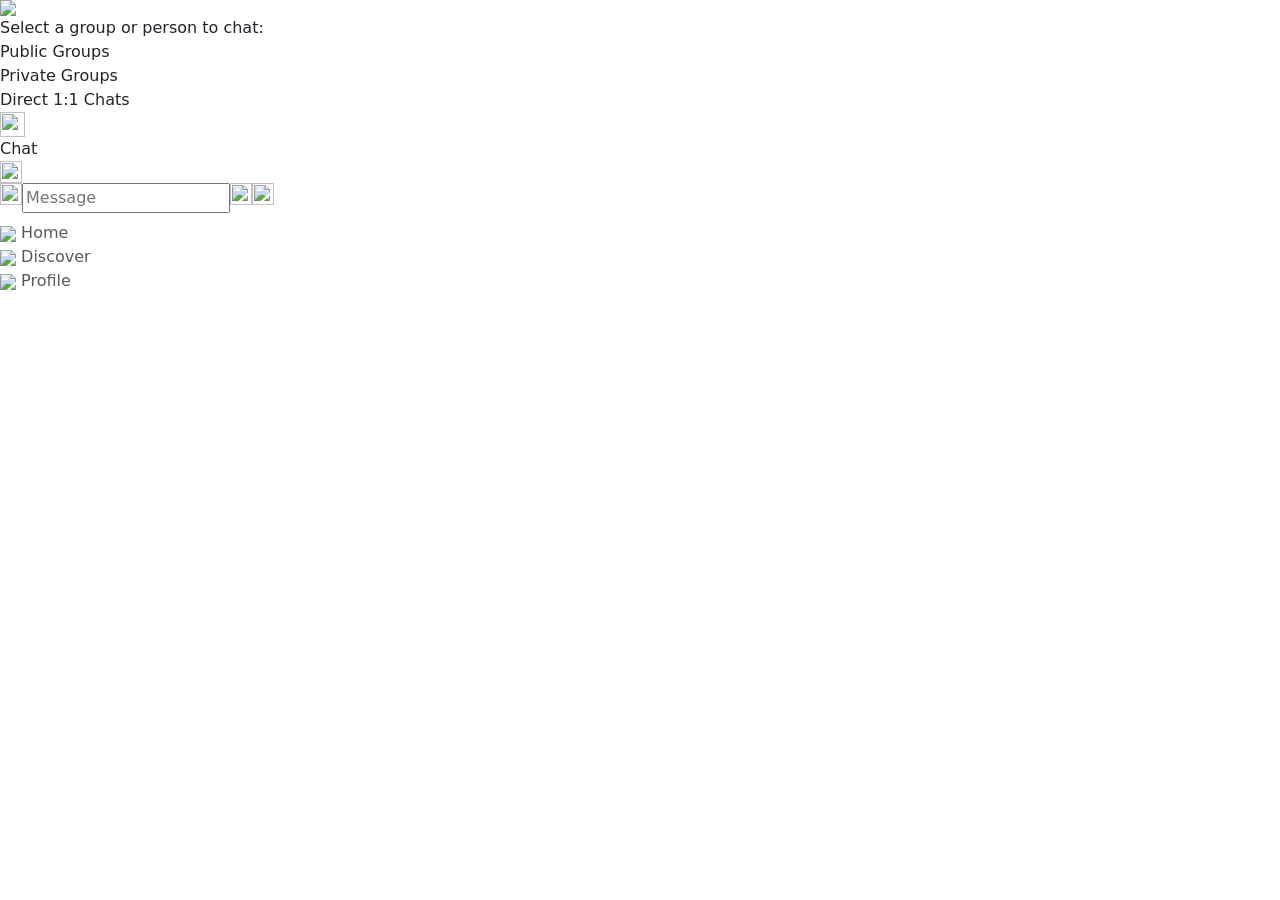
==== web/chat/chat.html @ 82fcd352 "Initial checkin for rework of chat solutions page -initial rework of chat-solutions page." ====
<HTML>

<HEAD>
    <TITLE>PubNub Showcase Demo</TITLE>
    <meta name="viewport" content="width=device-width, initial-scale=1">

    <!--  Fonts -->
    <link href="https://fonts.googleapis.com/css2?family=Poppins:wght@300;400;600;800" rel="stylesheet">
    <link href="https://cdn.jsdelivr.net/npm/bootstrap@5.2.3/dist/css/bootstrap.min.css" rel="stylesheet"
        integrity="sha384-rbsA2VBKQhggwzxH7pPCaAqO46MgnOM80zW1RWuH61DGLwZJEdK2Kadq2F9CUG65" crossorigin="anonymous">
    <script src="https://cdn.jsdelivr.net/npm/bootstrap@5.2.3/dist/js/bootstrap.bundle.min.js"
        integrity="sha384-kenU1KFdBIe4zVF0s0G1M5b4hcpxyD9F7jL+jjXkk+Q2h455rYXK/7HAuoJl+0I4"
        crossorigin="anonymous"></script>

    <link rel="icon" href="../favicon.ico" />
    <link rel="stylesheet" href="./chat.css" />
    <link rel="stylesheet" href="../shared/style.css" />
    <script src="https://cdn.pubnub.com/sdk/javascript/pubnub.8.2.10.js"></script>
    <script src="../shared/shared.js"></script>
    <script src="../shared/keys.js"></script>
    <script src="../shared/pubnub_setup.js"></script>
    <script src="./chat-constants.js"></script>
    <script src="./message.js"></script>
    <script src="./typing-indicator.js"></script>
    <script src="./presence.js"></script>
    <script src="./message-actions.js"></script>
    <script src="./bizops-workspace.js"></script>
    <script src="./chat.js"></script>

    <!--  Emoji  -->
    <script src="https://cdn.jsdelivr.net/npm/emoji-mart@latest/dist/browser.js"></script>

    <script src="https://www.pubnub.com/scripts/amplitude.js" defer></script>
</HEAD>

<body>


    <div id="chat-container">
        <div id="chat-lhs">
            <div class="chat-list-current-user">
                <div class="user-with-presence">
                    <img id="avatar" src="../img/avatar/placeholder.png" class="chat-list-avatar">
                    <span class="presence-dot-online"></span>
                    <span id="currentUser" class="chat-list-current-user-name emphasised-body"></span>
                </div>
            </div>

            <div class="text-body-2 chat-list-instructions">Select a group or person to chat:</div>

            <div class="user-list text-body-1">
                <div class="emphasised-body">Public Groups</div>
                <div id="groupList" class="">
                </div>
            </div>

            <div class="user-list">
                <div class="emphasised-body">Private Groups</div>
                <div id="groupListPrivate" class="">
                </div>

            </div>

            <div class="user-list">
                <div class="emphasised-body">Direct 1:1 Chats</div>
                <div id="oneOneUserList" class="">
                </div>
            </div>

        </div>

        <div id="chat-rhs">
            <div id="header" class="chat-header">
                <div class="chat-hamburger-icon" data-bs-toggle="offcanvas" data-bs-target="#chatLeftSide"
                    aria-controls="chatLeftSide">
                    <img src="../img/icons/hamburger.png" width="25px">
                </div>
                <div class="blue-ellipse-bkd"></div>
                <div id='heading' class="demo-header heading-2 chat-header-active-group">Chat</div>
                <div class="red-ellipse-bkd"></div>

                <div class="chat-info-icon" data-bs-toggle="offcanvas" data-bs-target="#chatRightSide"
                    aria-controls="chatRightSide">
                    <img src="../img/icons/info.png" height="22">

                </div>
            </div>


            <div id='messageList' class="message-list">

                <div id='messageListContents' class="message-list-contents">

                </div>

            </div>

            <div id="emojiPicker" class="mx-2 emoji-picker">

            </div>


            <div class="toast-container position-fixed bottom-0 end-0 p-3">
                <div id="liveToast" class="toast toast-error" role="alert" aria-live="assertive" aria-atomic="true">
                    <div class="d-flex">
                        <div class="toast-body">
                            <img src="../img/icons/exclamation.png" height="20"><span id="toast-body">

                            </span>
                        </div>
                        <button type="button" class="btn-close me-2 m-auto" data-bs-dismiss="toast"
                            aria-label="Close"></button>
                    </div>
                </div>
            </div>

            <div id="typingIndicator" class="typing-indicator">
                <div class="temp-message-container temp-typing-indicator-container">

                    <div class='temp-message-avatar'>
                        <img id="typingIndicatorAvatar" src="" class='chat-list-avatar temp-message-avatar-img'>
                    </div>

                    <div class="temp-message temp-mesage-you">
                        <div class="temp-message-meta-container temp-message-meta-container-you">
                            <div id="typingIndicatorName" class="text-caption temp-message-meta-name">

                            </div>
                        </div>
                        <div class="temp-message-bubble temp-message-bubble-you temp-message-bubble-typing">
                            <div class="lds-ellipsis">
                                <div></div>
                                <div></div>
                                <div></div>
                                <div></div>
                            </div>
                        </div>
                    </div>
                </div>

            </div>


            <div class="d-flex flex-row message-input-bar">

                <div class="message-emoji" onclick="messageInputEmoji()"><img src="../img/icons/emoji.png" height="22">
                </div>
                <input id="input-message" class="text-body-2 pn-text-field message-input" placeholder="Message" />
                <div class="message-emoji" onclick="messageInputAttachment()"><img src="../img/icons/attachment.png"
                        height="22"></div>
                <div class="message-emoji" onclick="messageInputSend()"><img src="../img/icons/send.png" height="22">
                </div>
                <div class="spinner-border align-self-center" id="spinner" style="display:none" role="status">
                    <span class="visually-hidden">Loading...</span>
                </div>


            </div>
        </div>
    </div>

    <nav id="bottomNav" class="navbar">
        <div id="carousel" class="carousel-parent" style="display:none">
            <div class="carousel">
                <a href="../chat/chat.html" class="carousel-tile">
                    <img src="../img/icons/icon-chat.png" class="carousel-image">
                    <div class="emphasised-body carousel-name">Chat</div>
                </a>
                <a href="../live-events/live-events.html" class="carousel-tile">
                    <img src="../img/icons/icon-live-events.png" class="carousel-image">
                    <div class="emphasised-body carousel-name">Live Events</div>
                </a>
                <a href="../data-streaming/data-streaming.html" class="carousel-tile">
                    <img src="../img/icons/icon-realtime-streaming.png" class="carousel-image">
                    <div class="emphasised-body carousel-name">Data Streaming</div>
                </a>
                <a href="../geolocation/geolocation.html" class="carousel-tile">
                    <img src="../img/icons/icon-geolocation.png" class="carousel-image">
                    <div class="emphasised-body carousel-name">Geolocation</div>
                </a>
                <a href="../collaboration/collaboration.html" class="carousel-tile">
                    <img src="../img/icons/icon-collaboration.png" class="carousel-image">
                    <div class="emphasised-body carousel-name">Multi-User Collaboration</div>
                </a>
                <a href="../iot/iot.html" class="carousel-tile">
                    <img src="../img/icons/icon-iot.png" class="carousel-image">
                    <div class="emphasised-body carousel-name">IoT Device Control</div>
                </a>
            </div>

        </div>

        <div class="navbar-container">
            <a class="nav-link bottom-nav-item" href="../index.html">
                <img class="navbar-icon" src="../img/navbar/home.png">
                <span class="text-caption navbar-text">Home</span></a>
            <a id="nav-discover" class="nav-link bottom-nav-item" style="cursor:pointer"
                onclick="javascript:toggleShowcase()">
                <img class="navbar-icon" src="../img/navbar/discover.png">
                <span class="text-caption navbar-text">Discover</span></a>
            <a class="nav-link bottom-nav-item" href="../admin/admin.html">
                <img class="navbar-icon" src="../img/navbar/profile.png">
                <span class="text-caption navbar-text">Profile</span></a>
        </div>
    </nav>






    <div class="offcanvas offcanvas-start" data-bs-scroll="true" tabindex="-1" id="chatLeftSide"
        aria-labelledby="chatLeftSide">
        <div class="offcanvas-body sidebar">
            <button type="button" class="btn-close text-reset" data-bs-dismiss="offcanvas" aria-label="Close"></button>

            <div class="chat-list-current-user">
                <div class="user-with-presence">
                    <img id="avatar-side" src="../img/avatar/placeholder.png" class="chat-list-avatar">
                    <span class="presence-dot-online"></span>
                    <span id="currentUser-side" class="chat-list-current-user-name emphasised-body"></span>
                </div>
            </div>

            <div class="text-body-2 chat-list-instructions">Select a group or person to chat:</div>

            <div class="user-list text-body-1">
                <div class="emphasised-body">Public Groups</div>
                <div id="groupList-side" class="">
                </div>
            </div>

            <div class="user-list">
                <div class="emphasised-body">Private Groups</div>
                <div id="groupListPrivate-side" class="">
                </div>

            </div>

            <div class="user-list">
                <div class="emphasised-body">Direct 1:1 Chats</div>
                <div id="oneOneUserList-side" class="">
                </div>
            </div>


        </div>
    </div>

    <div class="offcanvas offcanvas-end" tabindex="-1" id="chatRightSide" aria-labelledby="chatRightSideLabel">
        <div class="offcanvas-header">
            <div id="chat-info-header" class="emphasised-body">Chat information</div>
            <button type="button" class="btn-close text-reset" data-bs-dismiss="offcanvas" aria-label="Close"></button>
        </div>
        <div class="offcanvas-body">
            <div id="chat-info-description" class="text-body-2"></div>
            <div class="emphasised-body">Chat Members</div>
            <div id="memberList" class="chat-info-member-list">

            </div>
        </div>





    </div>

    <script>
        const pickerOptions = {onEmojiSelect: selectEmoji}
        const picker = new EmojiMart.Picker(pickerOptions)

        document.getElementById('emojiPicker').appendChild(picker)

    </script>


</BODY>

</HTML>
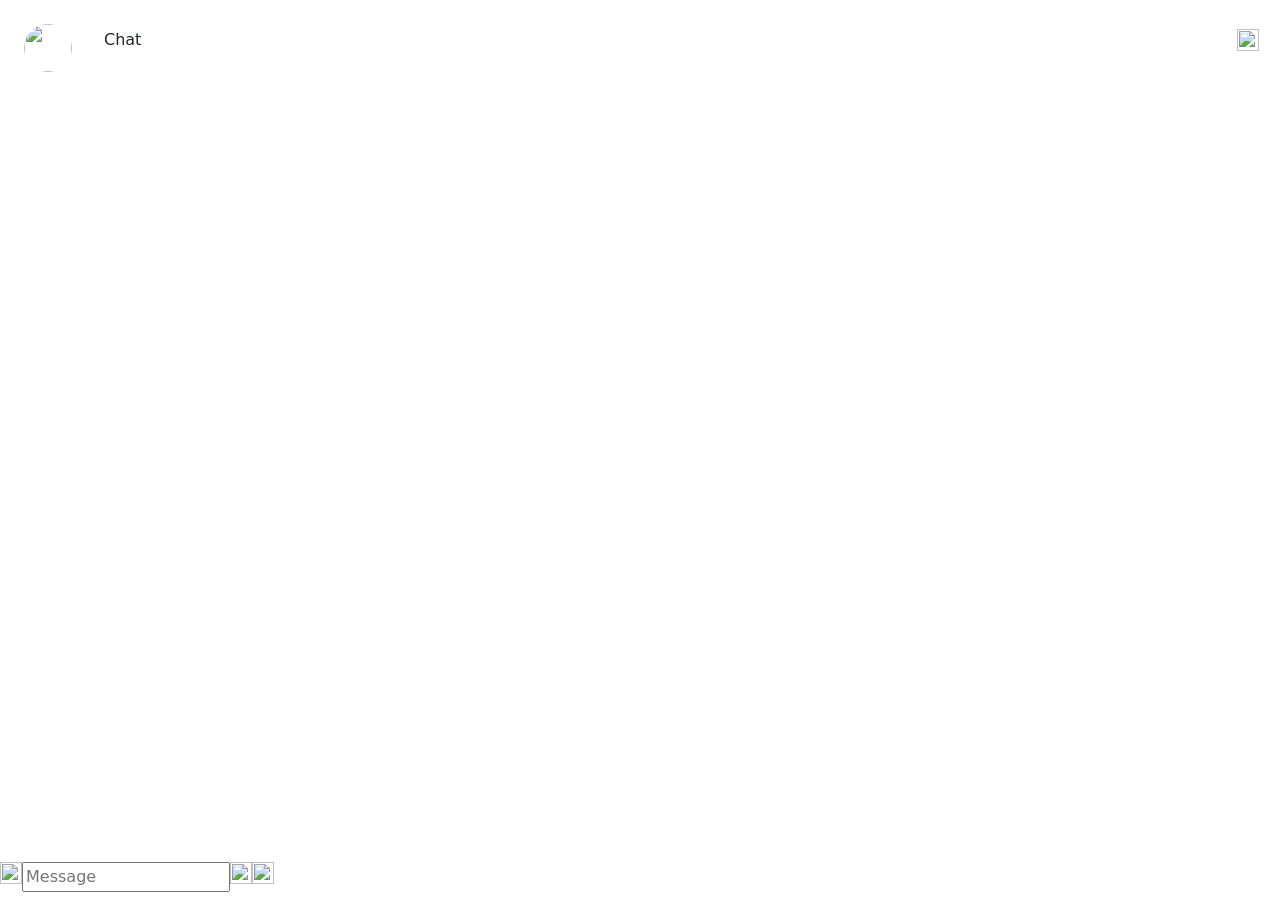
==== commit 15dab0e1: "UI Fixes, Navbar removal, etc -Fixed unnecessary horizontal and vertical scroll bars displaying -Rem" ====
--- a/web/chat/chat.html
+++ b/web/chat/chat.html
@@ -17,8 +17,6 @@
     <link rel="stylesheet" href="../shared/style.css" />
     <script src="https://cdn.pubnub.com/sdk/javascript/pubnub.8.2.10.js"></script>
     <script src="../shared/shared.js"></script>
-    <script src="../shared/keys.js"></script>
-    <script src="../shared/pubnub_setup.js"></script>
     <script src="./chat-constants.js"></script>
     <script src="./message.js"></script>
     <script src="./typing-indicator.js"></script>
@@ -34,48 +32,17 @@
 </HEAD>
 
 <body>
-
-
-    <div id="chat-container">
-        <div id="chat-lhs">
-            <div class="chat-list-current-user">
-                <div class="user-with-presence">
-                    <img id="avatar" src="../img/avatar/placeholder.png" class="chat-list-avatar">
-                    <span class="presence-dot-online"></span>
-                    <span id="currentUser" class="chat-list-current-user-name emphasised-body"></span>
-                </div>
-            </div>
-
-            <div class="text-body-2 chat-list-instructions">Select a group or person to chat:</div>
-
-            <div class="user-list text-body-1">
-                <div class="emphasised-body">Public Groups</div>
-                <div id="groupList" class="">
-                </div>
-            </div>
-
-            <div class="user-list">
-                <div class="emphasised-body">Private Groups</div>
-                <div id="groupListPrivate" class="">
-                </div>
-
-            </div>
-
-            <div class="user-list">
-                <div class="emphasised-body">Direct 1:1 Chats</div>
-                <div id="oneOneUserList" class="">
-                </div>
-            </div>
-
-        </div>
-
+    <div id="chat-container">        
         <div id="chat-rhs">
-            <div id="header" class="chat-header">
-                <div class="chat-hamburger-icon" data-bs-toggle="offcanvas" data-bs-target="#chatLeftSide"
-                    aria-controls="chatLeftSide">
-                    <img src="../img/icons/hamburger.png" width="25px">
-                </div>
+            <div id="header" class="chat-header">               
                 <div class="blue-ellipse-bkd"></div>
+                <div class="chat-list-current-user">
+                    <div class="user-with-presence">
+                        <img id="avatar" src="../img/avatar/placeholder.png" class="chat-list-avatar">
+                        <span class="presence-dot-online"></span>
+                        <span id="currentUser" class="chat-list-current-user-name emphasised-body"></span>
+                    </div>
+                </div>    
                 <div id='heading' class="demo-header heading-2 chat-header-active-group">Chat</div>
                 <div class="red-ellipse-bkd"></div>
 
@@ -86,19 +53,10 @@
                 </div>
             </div>
 
-
             <div id='messageList' class="message-list">
-
-                <div id='messageListContents' class="message-list-contents">
-
-                </div>
-
+                <div id='messageListContents' class="message-list-contents"></div>
             </div>
-
-            <div id="emojiPicker" class="mx-2 emoji-picker">
-
-            </div>
-
+            <div id="emojiPicker" class="mx-2 emoji-picker"></div>
 
             <div class="toast-container position-fixed bottom-0 end-0 p-3">
                 <div id="liveToast" class="toast toast-error" role="alert" aria-live="assertive" aria-atomic="true">
@@ -137,9 +95,7 @@
                         </div>
                     </div>
                 </div>
-
             </div>
-
 
             <div class="d-flex flex-row message-input-bar">
 
@@ -153,97 +109,7 @@
                 <div class="spinner-border align-self-center" id="spinner" style="display:none" role="status">
                     <span class="visually-hidden">Loading...</span>
                 </div>
-
-
             </div>
-        </div>
-    </div>
-
-    <nav id="bottomNav" class="navbar">
-        <div id="carousel" class="carousel-parent" style="display:none">
-            <div class="carousel">
-                <a href="../chat/chat.html" class="carousel-tile">
-                    <img src="../img/icons/icon-chat.png" class="carousel-image">
-                    <div class="emphasised-body carousel-name">Chat</div>
-                </a>
-                <a href="../live-events/live-events.html" class="carousel-tile">
-                    <img src="../img/icons/icon-live-events.png" class="carousel-image">
-                    <div class="emphasised-body carousel-name">Live Events</div>
-                </a>
-                <a href="../data-streaming/data-streaming.html" class="carousel-tile">
-                    <img src="../img/icons/icon-realtime-streaming.png" class="carousel-image">
-                    <div class="emphasised-body carousel-name">Data Streaming</div>
-                </a>
-                <a href="../geolocation/geolocation.html" class="carousel-tile">
-                    <img src="../img/icons/icon-geolocation.png" class="carousel-image">
-                    <div class="emphasised-body carousel-name">Geolocation</div>
-                </a>
-                <a href="../collaboration/collaboration.html" class="carousel-tile">
-                    <img src="../img/icons/icon-collaboration.png" class="carousel-image">
-                    <div class="emphasised-body carousel-name">Multi-User Collaboration</div>
-                </a>
-                <a href="../iot/iot.html" class="carousel-tile">
-                    <img src="../img/icons/icon-iot.png" class="carousel-image">
-                    <div class="emphasised-body carousel-name">IoT Device Control</div>
-                </a>
-            </div>
-
-        </div>
-
-        <div class="navbar-container">
-            <a class="nav-link bottom-nav-item" href="../index.html">
-                <img class="navbar-icon" src="../img/navbar/home.png">
-                <span class="text-caption navbar-text">Home</span></a>
-            <a id="nav-discover" class="nav-link bottom-nav-item" style="cursor:pointer"
-                onclick="javascript:toggleShowcase()">
-                <img class="navbar-icon" src="../img/navbar/discover.png">
-                <span class="text-caption navbar-text">Discover</span></a>
-            <a class="nav-link bottom-nav-item" href="../admin/admin.html">
-                <img class="navbar-icon" src="../img/navbar/profile.png">
-                <span class="text-caption navbar-text">Profile</span></a>
-        </div>
-    </nav>
-
-
-
-
-
-
-    <div class="offcanvas offcanvas-start" data-bs-scroll="true" tabindex="-1" id="chatLeftSide"
-        aria-labelledby="chatLeftSide">
-        <div class="offcanvas-body sidebar">
-            <button type="button" class="btn-close text-reset" data-bs-dismiss="offcanvas" aria-label="Close"></button>
-
-            <div class="chat-list-current-user">
-                <div class="user-with-presence">
-                    <img id="avatar-side" src="../img/avatar/placeholder.png" class="chat-list-avatar">
-                    <span class="presence-dot-online"></span>
-                    <span id="currentUser-side" class="chat-list-current-user-name emphasised-body"></span>
-                </div>
-            </div>
-
-            <div class="text-body-2 chat-list-instructions">Select a group or person to chat:</div>
-
-            <div class="user-list text-body-1">
-                <div class="emphasised-body">Public Groups</div>
-                <div id="groupList-side" class="">
-                </div>
-            </div>
-
-            <div class="user-list">
-                <div class="emphasised-body">Private Groups</div>
-                <div id="groupListPrivate-side" class="">
-                </div>
-
-            </div>
-
-            <div class="user-list">
-                <div class="emphasised-body">Direct 1:1 Chats</div>
-                <div id="oneOneUserList-side" class="">
-                </div>
-            </div>
-
-
         </div>
     </div>
 
@@ -255,26 +121,15 @@
         <div class="offcanvas-body">
             <div id="chat-info-description" class="text-body-2"></div>
             <div class="emphasised-body">Chat Members</div>
-            <div id="memberList" class="chat-info-member-list">
-
-            </div>
+            <div id="memberList" class="chat-info-member-list"></div>
         </div>
-
-
-
-
-
     </div>
 
     <script>
         const pickerOptions = {onEmojiSelect: selectEmoji}
         const picker = new EmojiMart.Picker(pickerOptions)
-
         document.getElementById('emojiPicker').appendChild(picker)
-
     </script>
-
-
 </BODY>
 
 </HTML>
--- a/web/chat/chat.css
+++ b/web/chat/chat.css
@@ -0,0 +1,481 @@
+body {
+    display: flex;
+    flex-flow: column;
+    height: 100%;
+    overflow: hidden;
+}
+
+#chat-container {
+    display: flex;
+    flex-direction: row;
+    width: 100%;
+    flex-grow: 1;
+    overflow: hidden;
+}
+
+#chat-rhs {
+    background: var(--color-background-default);
+    display: flex;
+    flex-grow: 1;
+    flex-direction: column;
+    overflow: hidden;
+    padding-bottom: 8px;
+}
+
+.message-list {
+    display: flex;
+    flex-direction: column-reverse;
+    overflow-y: auto;
+    height: 100%; /* Ensure it takes up available height */
+}
+
+.message-list-contents {
+    display: flex;
+    flex-direction: column;
+    width: 100%;
+    padding-left: 24px;
+    padding-right: 24px;
+}
+
+
+.user-list {
+    background: var(--color-background);
+    border: 1px solid var(--color-background-text-secondary);
+    border-radius: 6px;
+    margin-left: 24px;
+    margin-right: 24px;
+    margin-bottom: 16px;
+    padding-left: 16px;
+    padding-right: 16px;
+    padding-top: 32px;
+    padding-bottom: 32px;
+}
+
+.group-name {
+    padding-left: 8px;
+}
+
+.group-name-flex {
+    display:flex;
+    flex-direction:column;
+}
+
+.group-row {
+    margin-top: 16px;
+    cursor: pointer;
+}
+
+.group-row-flex {
+    display:flex;
+    align-items:center;
+}
+
+.chat-list-current-user {
+    margin-left: 24px;
+    margin-right: 24px;
+    margin-top: 24px;
+    margin-bottom: 8px;
+}
+
+.chat-list-current-user-name {
+    margin-left: 8px;
+}
+
+.chat-list-instructions {
+    margin: 16px 24px;
+}
+
+.user-with-presence {
+    position: relative;
+    top: 0;
+    left: 0;
+}
+
+.cursor-pointer {
+    cursor: pointer;
+}
+
+.chat-list-avatar {
+    position: relative;
+    top: 0;
+    left: 0;
+    width: 3em;
+    height: 3em;
+    border-radius: 50%
+}
+
+.chat-list-name {
+    font-size: larger;
+    padding-left: 0.5em;
+}
+
+.chat-header {
+    display:flex;
+    width: 100%;   
+    align-items: center;
+}
+
+.chat-header-active-group {
+    flex-grow: 2;
+}
+
+.chat-hamburger-icon {
+    align-items: center;
+    min-width: 64px;
+    min-height: 64px;
+    margin-left: 16px;
+    cursor: pointer;
+    display:none;
+}
+
+.chat-info-icon {
+    display:flex;
+    align-items: center;
+    padding-left: 21px;
+    min-width: 64px;
+    min-height: 64px;
+    cursor: pointer;
+}
+
+#chat-info-description {
+    padding-bottom: 32px;
+}
+
+.sidebar {
+    background: var(--color-background-default);
+}
+
+.presence-dot-none {
+    position: absolute;
+    top: 35px;
+    left: 35px;
+    width: 1em;
+    height: 1em;
+}
+
+.presence-dot-online {
+    position: absolute;
+    top: 35px;
+    left: 35px;
+    width: 1em;
+    height: 1em;
+    background-color: var(--color-icon-alert-success);
+    border: 1px solid var(--color-background);
+    border-radius: 50%;
+    display: inline-block;
+}
+
+.presence-dot-online-num {
+    position: absolute;
+    top: 30px;
+    left: 30px;
+    border-radius: 50%;
+    width: 24px;
+    height: 24px;
+    padding: 3px;
+    background: var(--color-teal-700);
+    border: 2px solid var(--color-background);
+    color: var(--color-button-dark-text) !important;
+    text-align: center;
+    display: inline-block;
+}
+
+.presence-dot-gray {
+    position: absolute;
+    top: 35px;
+    left: 35px;
+    width: 1em;
+    height: 1em;
+    background-color: var(--color-input-border);
+    border: 1px solid var(--color-background);
+    border-radius: 50%;
+    display: inline-block;
+}
+
+.hidden {
+    visibility:hidden;
+}
+
+.temp-typing-indicator-container {
+    margin-bottom: 8px !important;
+}
+
+.typing-indicator {
+    margin-left: 32px;
+    display:none;
+}
+
+.typing-indicator-dots {
+    visibility:hidden;
+}
+
+.emoji-picker {
+    z-index: 1;
+    bottom: 150px;
+    position: absolute;
+    visibility: hidden
+}
+
+.spinner-border {
+    min-width: 32px;
+    min-height: 32px;
+    margin-right: 8px;
+    color: var(--color-icon-text-secondary);
+}
+
+.toast-error {
+    background-color: var(--color-background-alert-error) !important;
+}
+
+#toast-body {
+    margin-left: 8px;
+}
+
+
+.temp-message-container {
+    display:flex;
+    margin-bottom: 25px;
+}
+
+.temp-message-container-me {
+    justify-content: flex-end;
+}
+
+.temp-mesage-container-you {
+    justify-content: flex-start;
+}
+
+.temp-message {
+    display:flex;
+    flex-direction: column;
+}
+
+.temp-mesage-me {
+    align-items: flex-end;
+}
+
+.ninetyPercent {
+    max-width: 90%;
+}
+
+.temp-mesage-you {
+    align-items: flex-start;
+    max-width: 70%;
+}
+
+
+.temp-message-meta-container {
+    display:flex;
+    flex-direction: row;
+    width: 100%;
+}
+
+.temp-message-meta-container-me {
+    justify-content: flex-end;
+}
+
+.temp-message-meta-container-you {
+    justify-content: space-between;
+}
+
+.temp-message-meta-name {
+    color: var(--color-text-heading) !important;
+}
+
+.temp-message-meta-time {
+    color: var(--color-icon-text-secondary) !important;
+    margin-bottom: 4px;
+    margin-left: 8px;
+    white-space: nowrap;
+}
+
+.temp-message-bubble {
+    display:flex;
+    flex-direction: column;
+    padding: 12px 16px;
+    font-weight: 300;
+    min-width: 100px;
+    user-select: none;
+}
+
+.temp-message-bubble-me {
+    background: var(--color-teal-700);
+    border-radius: 8px 0px 8px 8px;
+    color: var(--color-button-dark-text) !important;
+}
+
+.temp-message-bubble-you {
+    background: var(--color-background-section);
+    border-radius: 0px 8px 8px 8px;
+}
+
+.temp-message-bubble-typing {
+    flex-direction: row !important;
+    min-width: 0px !important;
+    gap: 4px;
+}
+
+.msg-deleted {
+    font-size: 0.8rem;
+}
+
+.msg-edited {
+    font-size: 0.8rem;
+    align-self: flex-end;
+}
+
+.lds-ellipsis {
+    display: inline-block;
+    position: relative;
+    width: 80px;
+    height: 13px;
+  }
+  .lds-ellipsis div {
+    position: absolute;
+    /*top: 33px;*/
+    width: 13px;
+    height: 13px;
+    border-radius: 50%;
+    background: var(--color-button-white-border);
+    animation-timing-function: cubic-bezier(0, 1, 1, 0);
+  }
+  .lds-ellipsis div:nth-child(1) {
+    left: 8px;
+    animation: lds-ellipsis1 0.6s infinite;
+  }
+  .lds-ellipsis div:nth-child(2) {
+    left: 8px;
+    animation: lds-ellipsis2 0.6s infinite;
+  }
+  .lds-ellipsis div:nth-child(3) {
+    left: 32px;
+    animation: lds-ellipsis2 0.6s infinite;
+  }
+  .lds-ellipsis div:nth-child(4) {
+    left: 56px;
+    animation: lds-ellipsis3 0.6s infinite;
+  }
+  @keyframes lds-ellipsis1 {
+    0% {
+      transform: scale(0);
+    }
+    100% {
+      transform: scale(1);
+    }
+  }
+  @keyframes lds-ellipsis3 {
+    0% {
+      transform: scale(1);
+    }
+    100% {
+      transform: scale(0);
+    }
+  }
+  @keyframes lds-ellipsis2 {
+    0% {
+      transform: translate(0, 0);
+    }
+    100% {
+      transform: translate(24px, 0);
+    }
+  }
+
+.temp-message-avatar {
+    margin-right: 8px;
+}
+
+.temp-message-avatar-img {
+    width: 36px !important;
+    height: 36px !important;
+}
+
+
+.temp-message-img {
+    display:flex;
+    max-height: 200px;
+    border-radius: 6px;
+    padding-top: 4px;
+    padding-bottom: 16px;
+}
+
+.temp-message-img-me {
+    align-self: flex-end;
+}
+
+.temp-message-img-you {
+    align-self: flex-start;
+}
+
+
+.temp-read-indicator {
+    display: flex;
+    justify-content: flex-end;
+}
+
+.temp-read-indicator-me {
+    filter: brightness(5);
+}
+
+.temp-message-reaction-abs-container {
+    position: absolute;
+}
+.temp-message-reaction-rel-container {
+    position: relative;
+}
+
+.temp-message-reaction-display-container {
+    position: relative;
+    cursor: pointer;
+    user-select: none;
+    visibility: hidden;
+    display: inline-flex;
+}
+
+.temp-message-reaction-display {
+    display: inline-flex;
+    align-items: center;
+    padding: 2px 4px;              /* Minimal padding for compact look */
+    background: var(--color-button-dark-text);
+    border: 1px solid var(--color-background-dark-text);
+    border-radius: 12px;
+    white-space: nowrap;
+    width: auto;                   /* Ensure it adjusts to emoji and count */
+    max-width: 40px;               /* Fixed width to avoid stretching */
+    box-sizing: content-box;
+}
+
+.temp-message-reaction-display:hover {
+    box-shadow: 0px 1px 3px rgba(0, 0, 0, 0.1), 0px 1px 2px -1px rgba(0, 0, 0, 0.1);
+}
+
+.temp-message-reaction-number {
+    margin-left: 4px;
+    font-size: 12px;
+    color: #fff;
+}
+
+.temp-message-reaction-display img {
+    width: 16px;
+    height: 16px;
+}
+
+.temp-message-reacted {
+    /** Empty style to indicate we have reacted to a message */
+}
+
+.temp-always-visible {
+    visibility: visible !important;
+}
+
+@media screen and ( max-width: 576px ) { 
+    #chat-lhs { display:none }
+
+    .chat-hamburger-icon {display:flex}
+
+    .temp-message-img {
+        max-width: 300px;
+        height: auto;
+    }
+}
+
+
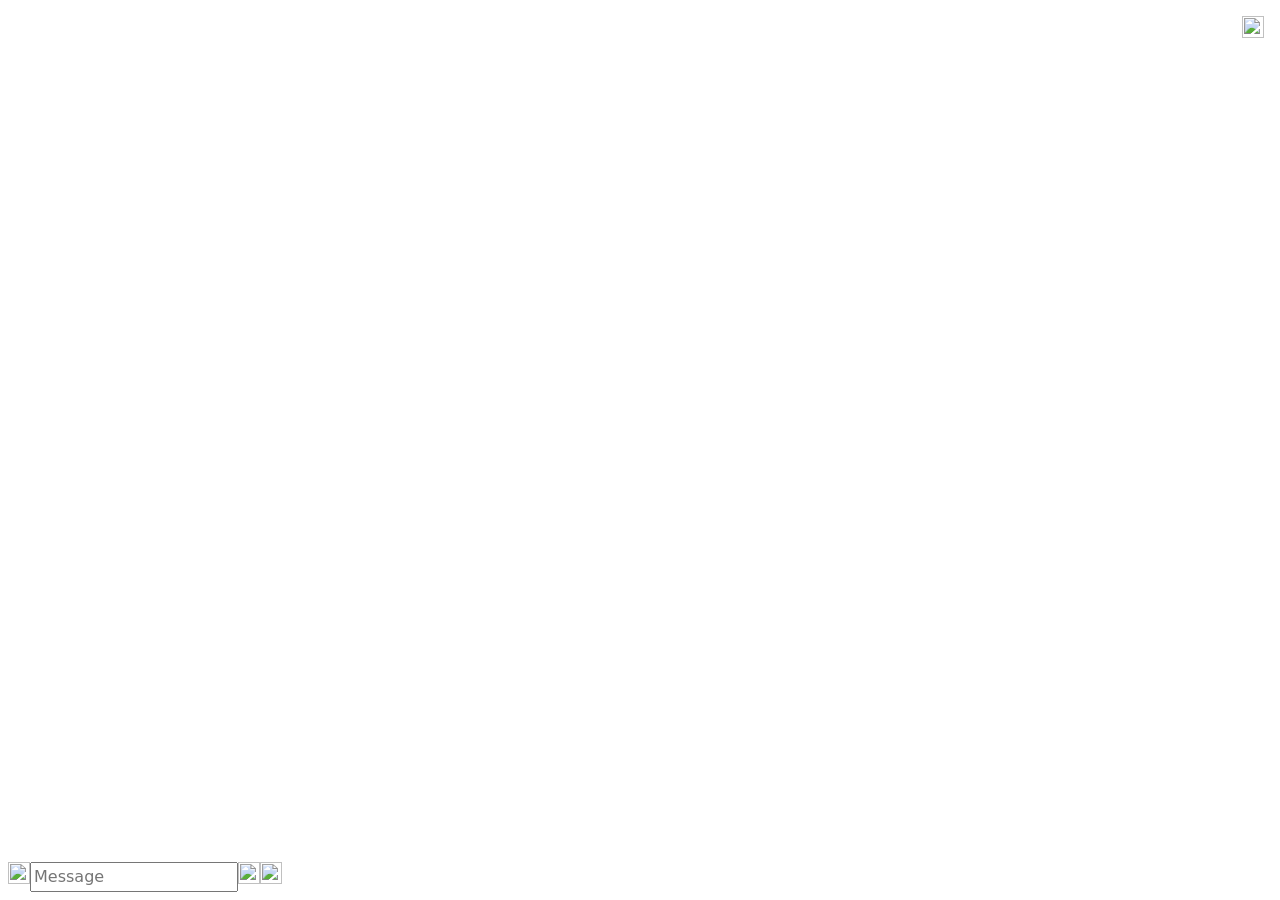
==== commit 56eeec7f: "Header Removal, UI Changes -Removal of header -Styled app to display user info in info button on rig" ====
--- a/web/chat/chat.html
+++ b/web/chat/chat.html
@@ -34,25 +34,10 @@
 <body>
     <div id="chat-container">        
         <div id="chat-rhs">
-            <div id="header" class="chat-header">               
-                <div class="blue-ellipse-bkd"></div>
-                <div class="chat-list-current-user">
-                    <div class="user-with-presence">
-                        <img id="avatar" src="../img/avatar/placeholder.png" class="chat-list-avatar">
-                        <span class="presence-dot-online"></span>
-                        <span id="currentUser" class="chat-list-current-user-name emphasised-body"></span>
-                    </div>
-                </div>    
-                <div id='heading' class="demo-header heading-2 chat-header-active-group">Chat</div>
-                <div class="red-ellipse-bkd"></div>
-
-                <div class="chat-info-icon" data-bs-toggle="offcanvas" data-bs-target="#chatRightSide"
-                    aria-controls="chatRightSide">
-                    <img src="../img/icons/info.png" height="22">
-
-                </div>
-            </div>
-
+            <!-- Floating Info Button -->
+            <div class="chat-info-icon" data-bs-toggle="offcanvas" data-bs-target="#chatRightSide" aria-controls="chatRightSide">
+                <img src="../img/icons/info.png" height="22">
+            </div>          
             <div id='messageList' class="message-list">
                 <div id='messageListContents' class="message-list-contents"></div>
             </div>
@@ -115,15 +100,13 @@
 
     <div class="offcanvas offcanvas-end" tabindex="-1" id="chatRightSide" aria-labelledby="chatRightSideLabel">
         <div class="offcanvas-header">
-            <div id="chat-info-header" class="emphasised-body">Chat information</div>
+            <div id="chat-info-header" class="emphasised-body">Chat Members</div>
             <button type="button" class="btn-close text-reset" data-bs-dismiss="offcanvas" aria-label="Close"></button>
         </div>
         <div class="offcanvas-body">
-            <div id="chat-info-description" class="text-body-2"></div>
-            <div class="emphasised-body">Chat Members</div>
             <div id="memberList" class="chat-info-member-list"></div>
         </div>
-    </div>
+    </div>    
 
     <script>
         const pickerOptions = {onEmojiSelect: selectEmoji}
--- a/web/chat/chat.css
+++ b/web/chat/chat.css
@@ -9,24 +9,25 @@
     display: flex;
     flex-direction: row;
     width: 100%;
+    height: 100vh; /* Full viewport height to avoid issues */
+    overflow: hidden;
+}
+
+#chat-rhs {
+    display: flex;
+    flex-direction: column;
     flex-grow: 1;
     overflow: hidden;
-}
-
-#chat-rhs {
+    height: 100%;
     background: var(--color-background-default);
-    display: flex;
-    flex-grow: 1;
-    flex-direction: column;
-    overflow: hidden;
-    padding-bottom: 8px;
 }
 
 .message-list {
     display: flex;
     flex-direction: column-reverse;
     overflow-y: auto;
-    height: 100%; /* Ensure it takes up available height */
+    height: 100%; /* Ensures it takes up all available height */
+    padding-top: 16px;
 }
 
 .message-list-contents {
@@ -35,8 +36,19 @@
     width: 100%;
     padding-left: 24px;
     padding-right: 24px;
-}
-
+    padding-bottom: 50px; /* Adds extra space below the last message */
+}
+
+
+.message-input-bar {
+    position: fixed;
+    bottom: 0;
+    left: 0;
+    right: 0;
+    padding: 8px;
+    background-color: var(--color-background-default);
+    z-index: 100;
+}
 
 .user-list {
     background: var(--color-background);
@@ -129,11 +141,10 @@
 }
 
 .chat-info-icon {
-    display:flex;
-    align-items: center;
-    padding-left: 21px;
-    min-width: 64px;
-    min-height: 64px;
+    position: fixed;
+    top: 16px; /* Adjust as needed */
+    right: 16px; /* Adjust as needed */
+    z-index: 1000;
     cursor: pointer;
 }
 
@@ -470,7 +481,14 @@
 @media screen and ( max-width: 576px ) { 
     #chat-lhs { display:none }
 
-    .chat-hamburger-icon {display:flex}
+    .chat-info-icon {
+        right: 8px;
+        top: 8px;
+    }
+    
+    .message-input-bar {
+        padding: 4px;
+    }
 
     .temp-message-img {
         max-width: 300px;
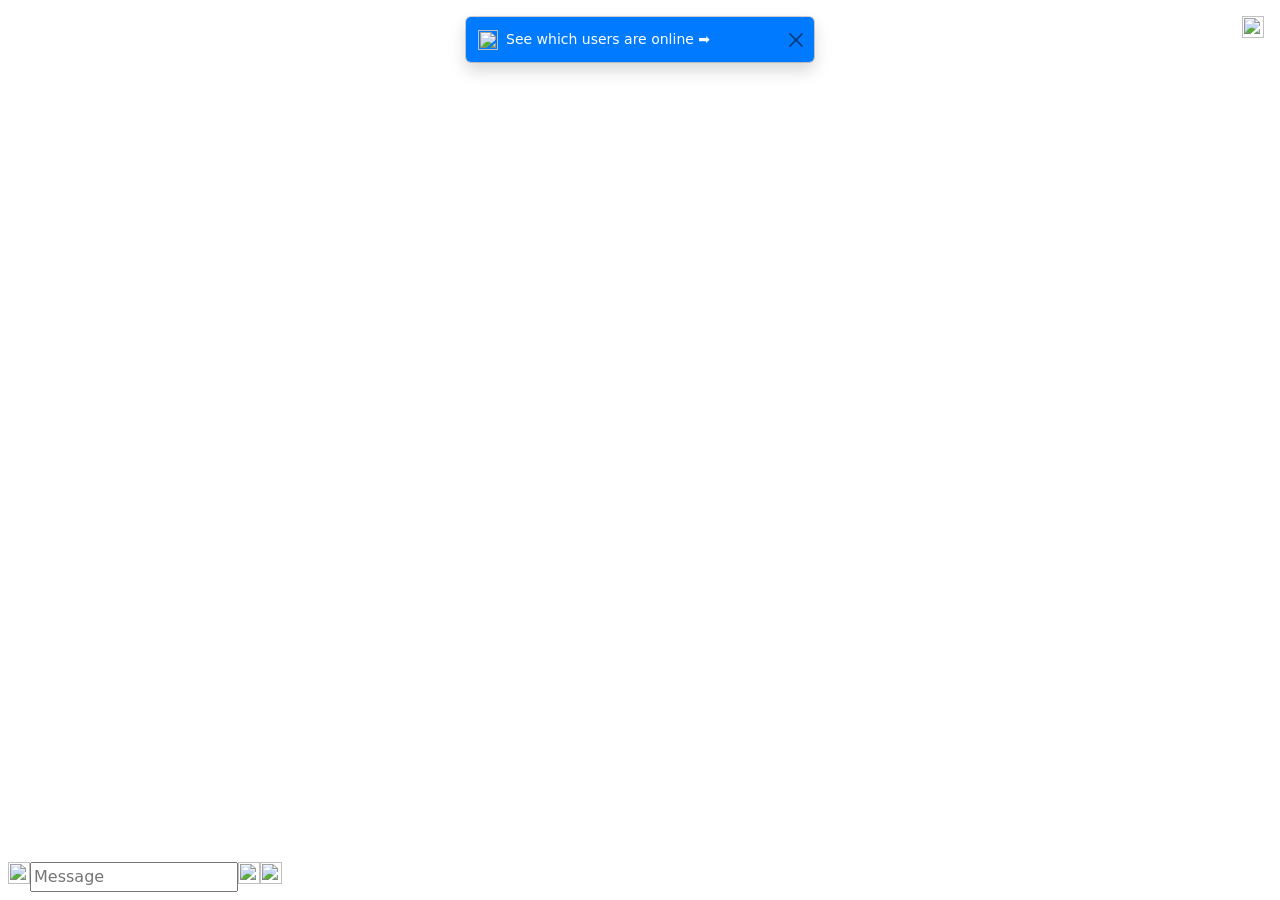
==== commit 5e196e2c: "Bug Fixes, Toast Message Added -Fixed bug when there are no messages to load -Added toast message fo" ====
--- a/web/chat/chat.html
+++ b/web/chat/chat.html
@@ -36,27 +36,24 @@
         <div id="chat-rhs">
             <!-- Floating Info Button -->
             <div class="chat-info-icon" data-bs-toggle="offcanvas" data-bs-target="#chatRightSide" aria-controls="chatRightSide">
-                <img src="../img/icons/info.png" height="22">
+                <img src="../img/icons/hamburger.png" height="22">
             </div>          
             <div id='messageList' class="message-list">
                 <div id='messageListContents' class="message-list-contents"></div>
             </div>
             <div id="emojiPicker" class="mx-2 emoji-picker"></div>
 
-            <div class="toast-container position-fixed bottom-0 end-0 p-3">
-                <div id="liveToast" class="toast toast-error" role="alert" aria-live="assertive" aria-atomic="true">
+            <div class="toast-container top-0 start-50 translate-middle-x p-3">
+                <div id="generalToast" class="toast" role="alert" aria-live="assertive" aria-atomic="true">
                     <div class="d-flex">
                         <div class="toast-body">
-                            <img src="../img/icons/exclamation.png" height="20"><span id="toast-body">
-
-                            </span>
+                            <img src="../img/icons/info.png" height="20"><span id="toast-body"></span>
                         </div>
-                        <button type="button" class="btn-close me-2 m-auto" data-bs-dismiss="toast"
-                            aria-label="Close"></button>
+                        <button type="button" class="btn-close me-2 m-auto" data-bs-dismiss="toast" aria-label="Close"></button>
                     </div>
                 </div>
             </div>
-
+            
             <div id="typingIndicator" class="typing-indicator">
                 <div class="temp-message-container temp-typing-indicator-container">
 
--- a/web/chat/chat.css
+++ b/web/chat/chat.css
@@ -98,9 +98,15 @@
 }
 
 .user-with-presence {
-    position: relative;
-    top: 0;
-    left: 0;
+    display: flex;
+    align-items: center; /* Keep avatar and username on the same row */
+    margin-bottom: 8px;
+}
+
+.presence-avatar-container {
+    position: relative; /* Allows absolute positioning for the dot */
+    display: inline-block;
+    margin-right: 8px; /* Space between avatar and username */
 }
 
 .cursor-pointer {
@@ -108,17 +114,14 @@
 }
 
 .chat-list-avatar {
-    position: relative;
-    top: 0;
-    left: 0;
-    width: 3em;
+    width: 3em; /* Adjust size as needed */
     height: 3em;
-    border-radius: 50%
+    border-radius: 50%;
 }
 
 .chat-list-name {
     font-size: larger;
-    padding-left: 0.5em;
+    padding-left: 0; /* Remove padding if there is any */
 }
 
 .chat-header {
@@ -166,14 +169,13 @@
 
 .presence-dot-online {
     position: absolute;
-    top: 35px;
-    left: 35px;
-    width: 1em;
-    height: 1em;
+    bottom: 0;
+    right: 0;
+    width: 0.8em;
+    height: 0.8em;
     background-color: var(--color-icon-alert-success);
-    border: 1px solid var(--color-background);
+    border: 2px solid var(--color-background-default); /* Matches the background for a clean edge */
     border-radius: 50%;
-    display: inline-block;
 }
 
 .presence-dot-online-num {
@@ -242,6 +244,11 @@
     margin-left: 8px;
 }
 
+.toast-info {
+    background-color: #007bff; /* Example: Blue background for info */
+    color: #fff;
+}
+
 
 .temp-message-container {
     display:flex;
